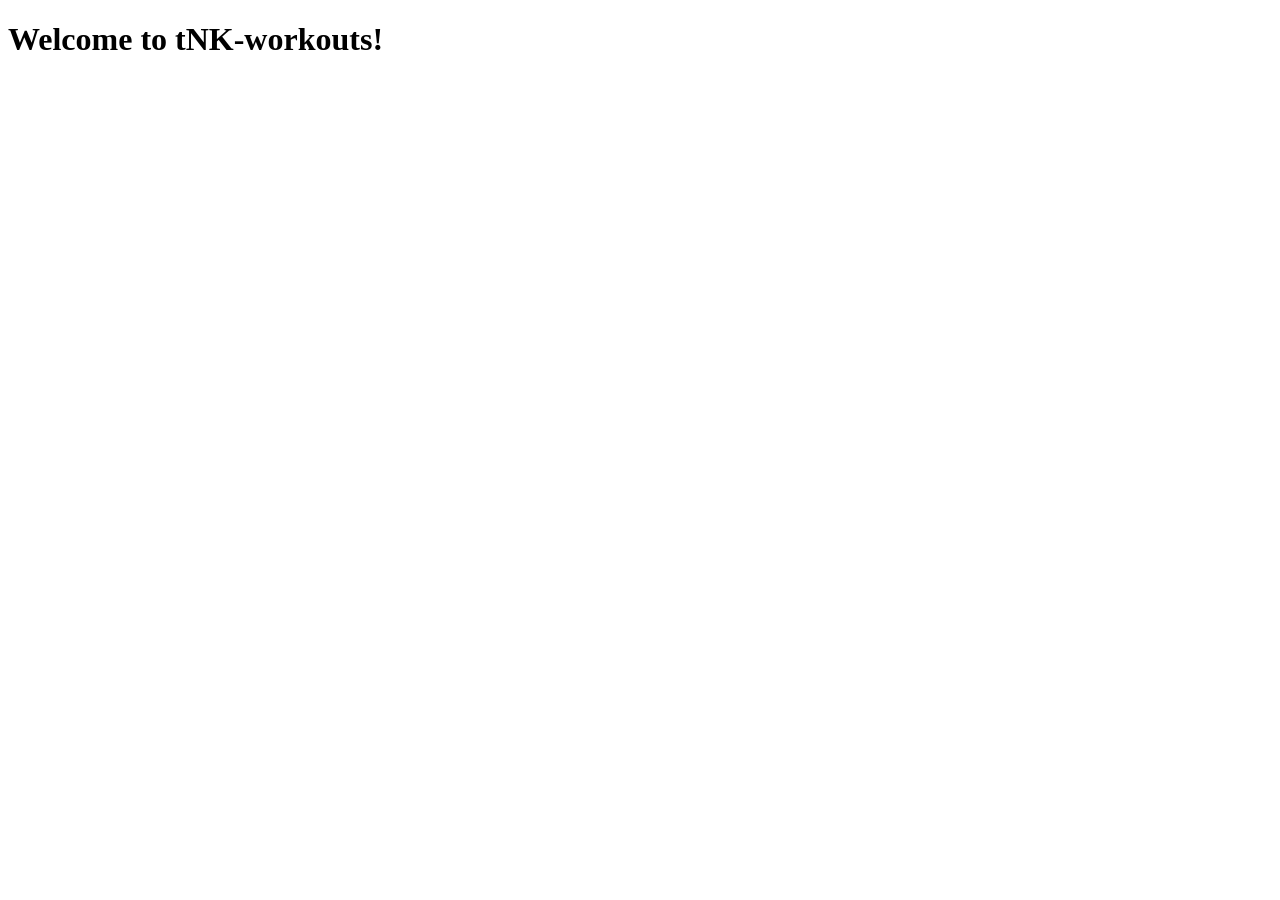
==== src/main/resources/templates/index.html @ 9f0e3097 "Initial commit" ====
<!DOCTYPE html>
<html lang="en" xmlns="http:/thymeleafe.org">
<head>
    <meta charset="UTF-8">
    <meta name="viewport" content="width=device-width, initial-scale=1.0">
    <title>tNK Workouts</title>
</head>
<body>
    <h1>Welcome to tNK-workouts!</h1>
</body>
</html>
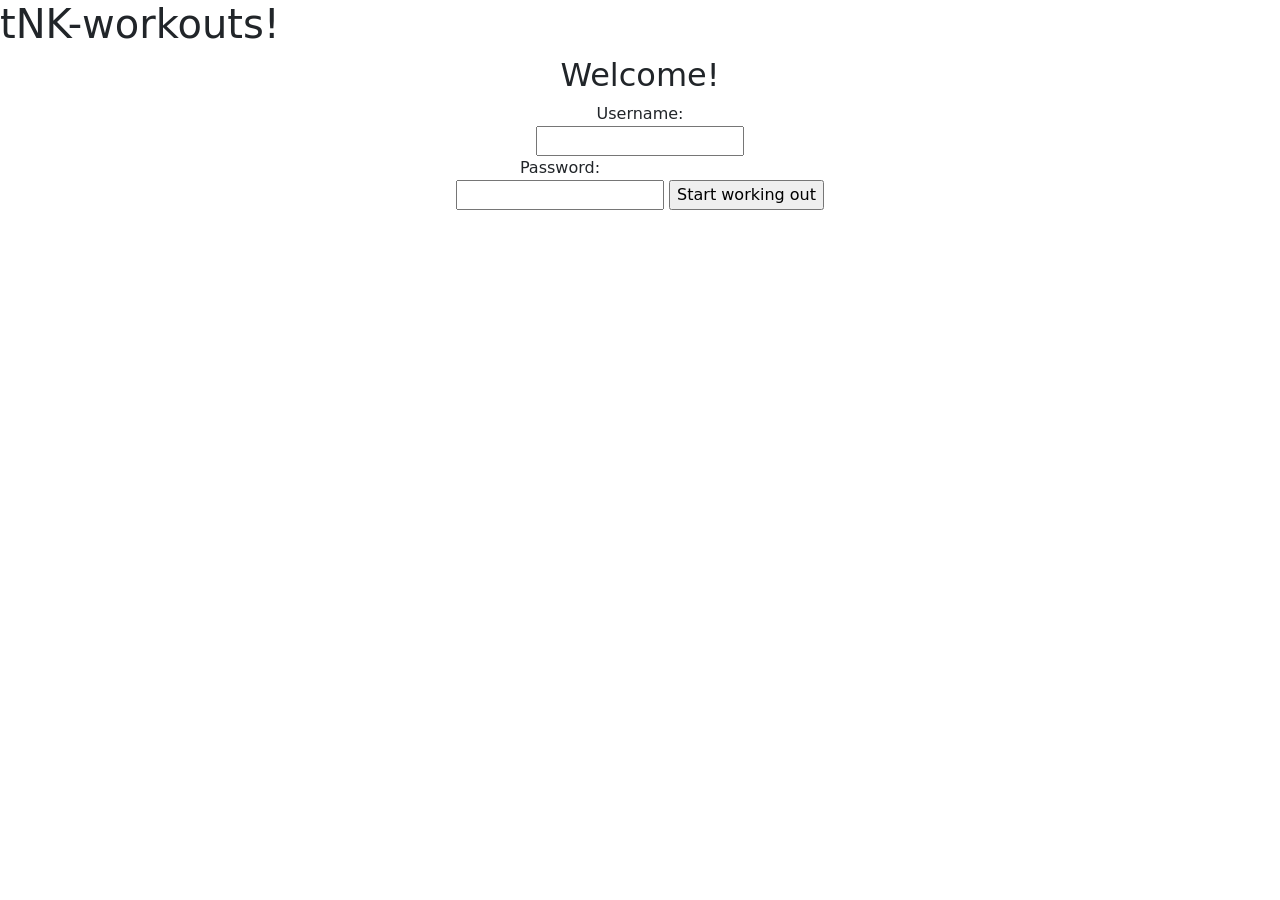
==== commit 0fcb37fe: "Added LoginFunction" ====
--- a/src/main/resources/templates/index.html
+++ b/src/main/resources/templates/index.html
@@ -1,11 +1,32 @@
 <!DOCTYPE html>
 <html lang="en" xmlns="http:/thymeleafe.org">
+
 <head>
     <meta charset="UTF-8">
     <meta name="viewport" content="width=device-width, initial-scale=1.0">
+    <link href="https://cdn.jsdelivr.net/npm/bootstrap@5.3.8/dist/css/bootstrap.min.css" rel="stylesheet"
+        integrity="sha384-sRIl4kxILFvY47J16cr9ZwB07vP4J8+LH7qKQnuqkuIAvNWLzeN8tE5YBujZqJLB" crossorigin="anonymous">
+    <link rel="stylesheet" href="style.css">
+    <link rel="stylesheet" href="https://fonts.googleapis.com/css?family=Audiowide">
     <title>tNK Workouts</title>
 </head>
+
 <body>
-    <h1>Welcome to tNK-workouts!</h1>
+    <h1 id="header">tNK-workouts!</h1>
+    <div class="container text-center">
+        <div class="row align-items-center justify-content-center">
+                <div id="loginArea" class="col-md-12">
+                    <form method="post" th:action="@{/new-login}" th:object="${user}">
+                        <h2>Welcome!</h2>
+                        <label>Username:<br> <input type="text" th:field="*{userName}" class="input"></label><br>
+                        <label>Password:<br> <input type="password" th:field="*{password}" class="input"></label>
+                        <input type="submit" value="Start working out" id="loginBtn">
+                    </form>
+                </div>
+
+            </div>
+        </div>
+    </div>
 </body>
+
 </html>
